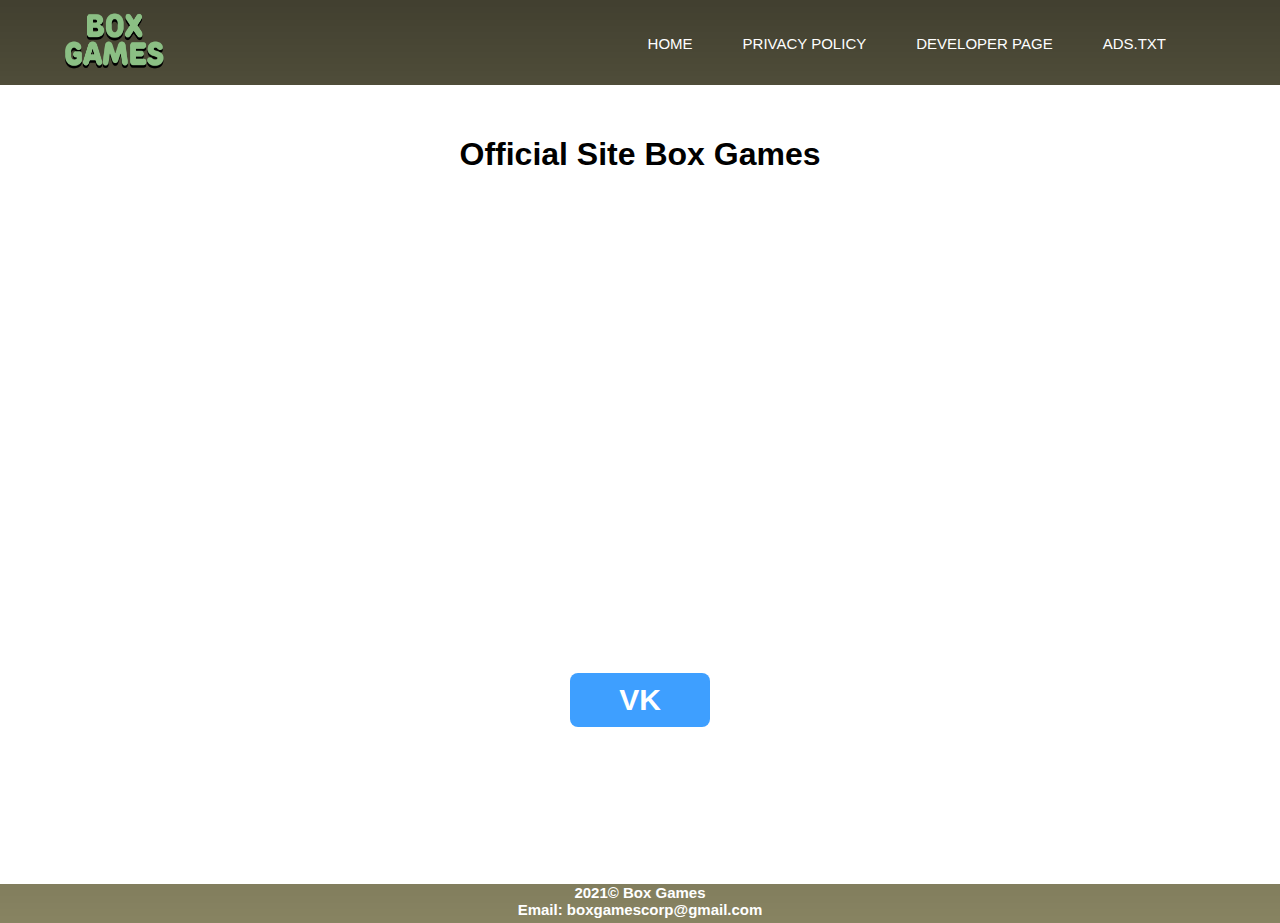
==== index.html @ b4195293 "Add files via upload" ====
<!DOCTYPE html>
<html lang="en">
<head>
	<meta charset="utf-8">
	<meta name="viewport" content="width=device-width, initial-scale=1.0">
	<link rel="stylesheet" type="text/css" href="css/main.css">
	<title>BoxGames</title>
</head>
<body>
<header> 
<div class="container">
	<div class="heading clearfix">
		<img src="img/Logo.png" alt="BoxGames" class="logo">
		<nav>
			<ul class="menu">
				<li>
					<a href="index.html"> home</a>			
				</li>
				<li>
					<a href="privacy.html"> privacy policy</a>			
				</li>
				<li>
					<a href="#"> developer page</a>			
				</li>
				<li>
					<a href="#"> ads.txt</a>			
				</li>
			</ul>
		</nav>
    </div>
	
</div>
</header>
<section>
	<div class="Head clearfix">	
		<h1><center>Official Site Box Games</center></h1>
		<div class="vk">
			<a class="Button" href="https://vk.com/boxgamesdev">VK</a>
		 </div>
	</div>	
</section>
<footer>
	<div class="footer clearfix">
		<b>2021© Box Games <br> Email: boxgamescorp@gmail.com </b>
	</div>
</footer>
</body>
</html>
---- css/main.css ----
body{
	font-family: Arial, sans-serif;
	padding: 0;
	margin: 0;
}
.clearfix:after {
	content: '';
	display: table;
	clear: both;
}
div{
	box-sizing: border-box;
	padding-bottom: 5px;
}
header{
background: url("../img/Header1.png") no-repeat center top / cover;
	margin: 0;
	height: 100%;
	background-size:cover ;
}
.container{
	width: 90%;
	margin: 0 auto;
}
.logo{
	padding-top: 5px;
	height: 70px;
	width: 100px;
	float: left;
}
nav{
	float: right;
	margin-top: 35px;
}
.menu{
	padding: 0;
	margin: 0;
	display: block;
	font-size: 15px;
}
.menu li{
	float: left;
	display: block;
	margin-right: 50px;
}

.menu li a{
	color: #fff;
	text-decoration: none;
	text-transform: uppercase;
}
section{
	margin: 0;
	background-size:cover ;
	padding-top: 30px;
	padding-bottom: 147px;
	background: url("../img/Сontentimage.png") no-repeat center / cover;
}
footer{
	padding: 0;
	margin: 0;
}
.footer{
	text-align: center;
	font-size: 15px;
	color: #fff;
	background: url("../img/Header1.png") no-repeat center / cover;
}
.vk{
	float: none;
	font-size:30px;
}
.vk a{
	color: #fff;
}
.Button{
	background: #3E9FFF;
	color: #484543;
	border-radius:8px;
	display: block;
	width: 140px;
	padding: 10px 0px;
	margin: 0px auto;
	text-align: center;
	text-decoration: none;
	text-transform: uppercase;
	font-weight: bold;
	margin-top: 500px;
}
.Punkt h1{
	text-align: center;
	font-size: 19px;
	padding-left: 10px;
}
.Punkt p {
	font-size: 16px;
	padding-left: 20px;
	font-weight: normal;
	text-transform: none;
	text-align: left;
}
.Punkt{
	background: url("../img/WordBox.png");
	border-radius: 10px;
	margin-left: 15px;
	margin-right: 15px;
	padding: 5px 0px;
	text-decoration: none;
	text-transform: uppercase;
	font-weight: bold;
	display: block;
	text-transform: uppercase;
	text-align: left;
}
.Punkt li{
	font-size: 16px;
	padding-left: 20px;
	font-weight: normal;
	text-transform: none;
	text-align: left;
	margin-bottom: 15px;
}
.padd{
	margin-bottom: 15px;
}
.Punkt a{
	margin-left: 60px;
	text-transform: none;
	text-decoration: none;
	color: #1777FF;
}
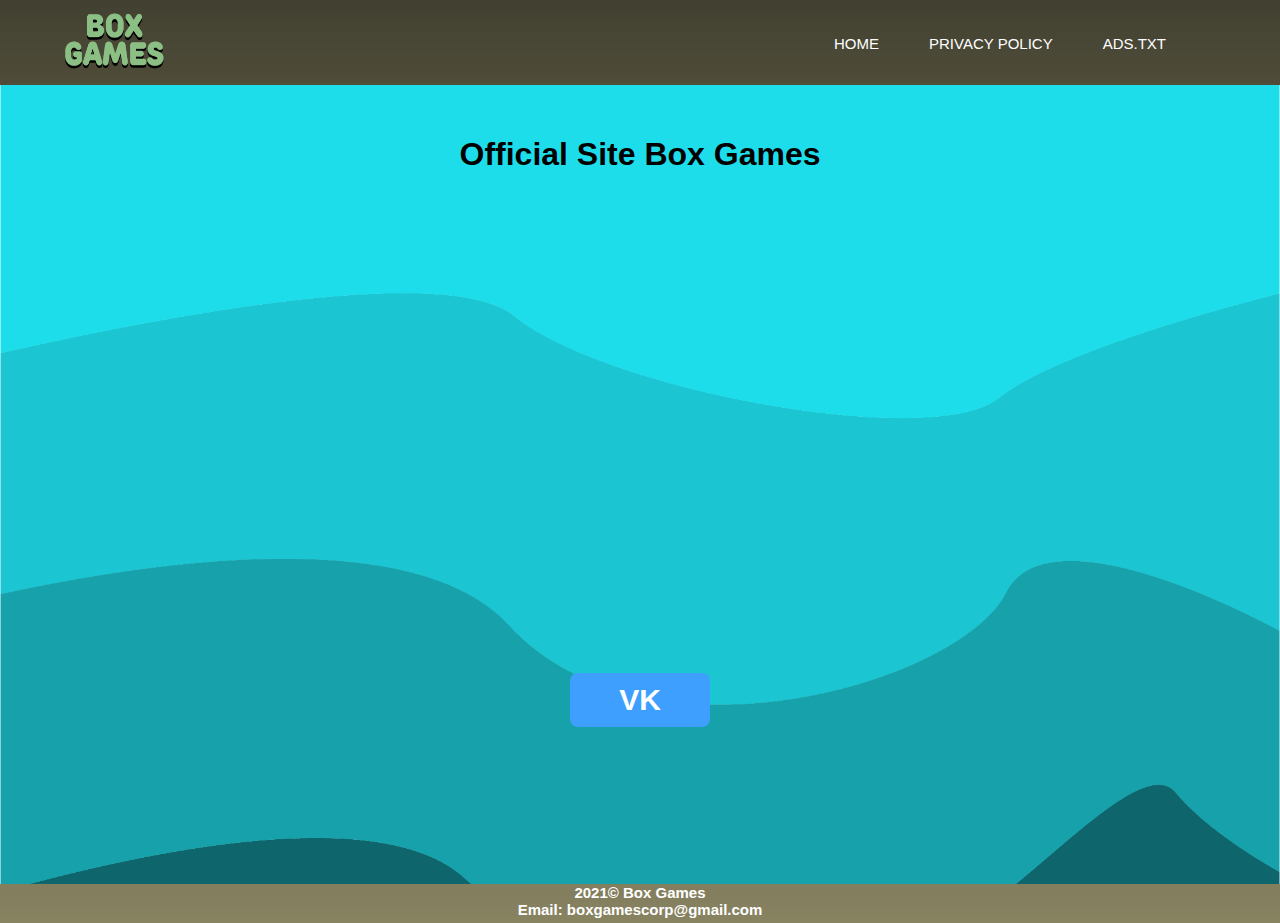
==== commit 3b4efbda: "Add files via upload" ====
--- a/index.html
+++ b/index.html
@@ -20,10 +20,7 @@
 					<a href="privacy.html"> privacy policy</a>			
 				</li>
 				<li>
-					<a href="#"> developer page</a>			
-				</li>
-				<li>
-					<a href="#"> ads.txt</a>			
+					<a href="#"> ads.txt</a>		
 				</li>
 			</ul>
 		</nav>
--- a/css/main.css
+++ b/css/main.css
@@ -54,7 +54,7 @@
 	background-size:cover ;
 	padding-top: 30px;
 	padding-bottom: 147px;
-	background: url("../img/Сontentimage.png") no-repeat center / cover;
+	background: url("../img/Сontent.png") no-repeat center / cover;
 }
 footer{
 	padding: 0;
